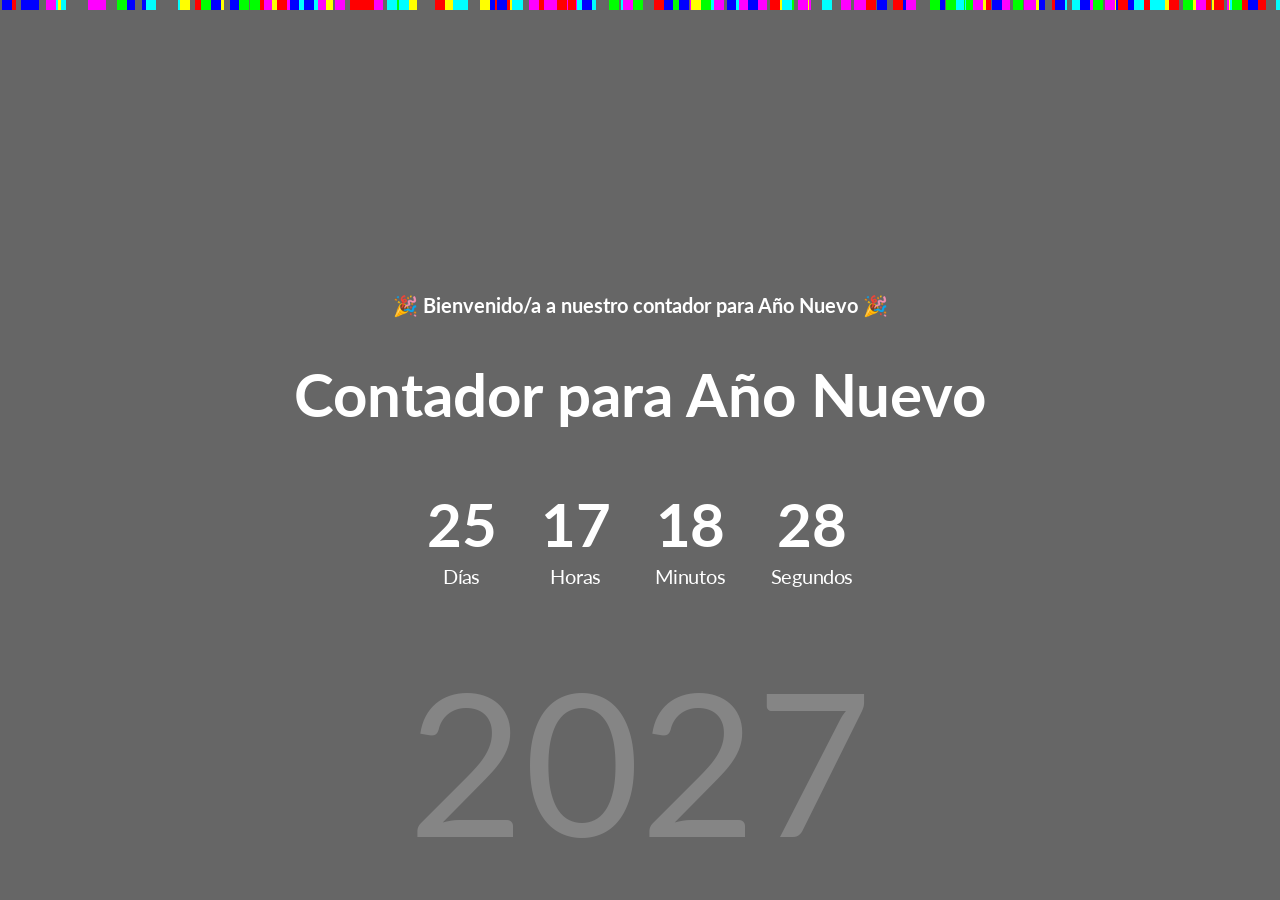
==== index.html @ 537780d6 "Add files via upload" ====
<!DOCTYPE html>
<html lang="en">
<head>
  <meta charset="UTF-8">
  <meta name="viewport" content="width=device-width, initial-scale=1.0">
  <title>Contador para Año Nuevo</title>
  <link rel="stylesheet" href="style.css">
</head>
<body>
  <div id="welcome-message" class="welcome-message">
    🎉 Bienvenido/a a nuestro contador para Año Nuevo 🎉
  </div>

  <h1>Contador para Año Nuevo</h1>

  <div id="countdown" class="countdown">
    <div class="time">
      <h2 id="days">00</h2>
      <small>Días</small>
    </div>
    <div class="time">
      <h2 id="hours">00</h2>
      <small>Horas</small>
    </div>
    <div class="time">
      <h2 id="minutes">00</h2>
      <small>Minutos</small>
    </div>
    <div class="time">
      <h2 id="seconds">00</h2>
      <small>Segundos</small>
    </div>
  </div>

  <div id="loading">
    <div class="spinner"></div>
  </div>

  <span class="year" id="year"></span>

  <div id="confetti-container"></div>

  <script src="script.js"></script>
</body>
</html>
---- style.css ----
@import url('https://fonts.googleapis.com/css?family=Lato&display=swap');

* {
  box-sizing: border-box;
  margin: 0;
  padding: 0;
}

body {
  background-image: url('https://images.unsplash.com/photo-1467810563316-b5476525c0f9?ixlib=rb-1.2.1&ixid=eyJhcHBfaWQiOjEyMDd9&auto=format&fit=crop&w=1349&q=80');
  background-repeat: no-repeat;
  background-size: cover;
  background-position: center center;
  height: 100vh;
  color: #fff;
  font-family: 'Lato', sans-serif;
  display: flex;
  flex-direction: column;
  align-items: center;
  justify-content: center;
  text-align: center;
}

body::after {
  content: '';
  position: absolute;
  top: 0;
  left: 0;
  width: 100%;
  height: 100%;
  background-color: rgba(0, 0, 0, 0.6);
  z-index: -1;
}

h1 {
  font-size: 60px;
  margin: 20px 0 40px;
}

.welcome-message {
  margin-bottom: 20px;
  font-size: 20px;
  font-weight: bold;
}

.year {
  font-size: 200px;
  opacity: 0.2;
  position: absolute;
  bottom: 20px;
  left: 50%;
  transform: translateX(-50%);
}

.countdown {
  display: none;
  transform: scale(1.5);
  margin: 20px 0;
}

.time {
  margin: 15px;
}

.time h2 {
  font-size: 40px;
}

#loading {
  display: flex;
  justify-content: center;
  align-items: center;
}

.spinner {
  width: 50px;
  height: 50px;
  border: 5px solid #fff;
  border-top: 5px solid #333;
  border-radius: 50%;
  animation: spin 1s linear infinite;
}

@keyframes spin {
  from { transform: rotate(0deg); }
  to { transform: rotate(360deg); }
}

/* Confetti */
#confetti-container {
  position: absolute;
  top: 0;
  left: 0;
  width: 100%;
  height: 100%;
  pointer-events: none;
  overflow: hidden;
  z-index: 9999;
}

.confetti {
  position: absolute;
  width: 10px;
  height: 10px;
  background-color: var(--color, #fff);
  animation: fall linear infinite;
  transform: rotate(var(--rotate, 0deg));
}

@keyframes fall {
  0% {
    transform: translateY(-100vh) rotate(var(--rotate-start, 0deg));
    opacity: 1;
  }
  100% {
    transform: translateY(100vh) rotate(var(--rotate-end, 720deg));
    opacity: 0;
  }
}
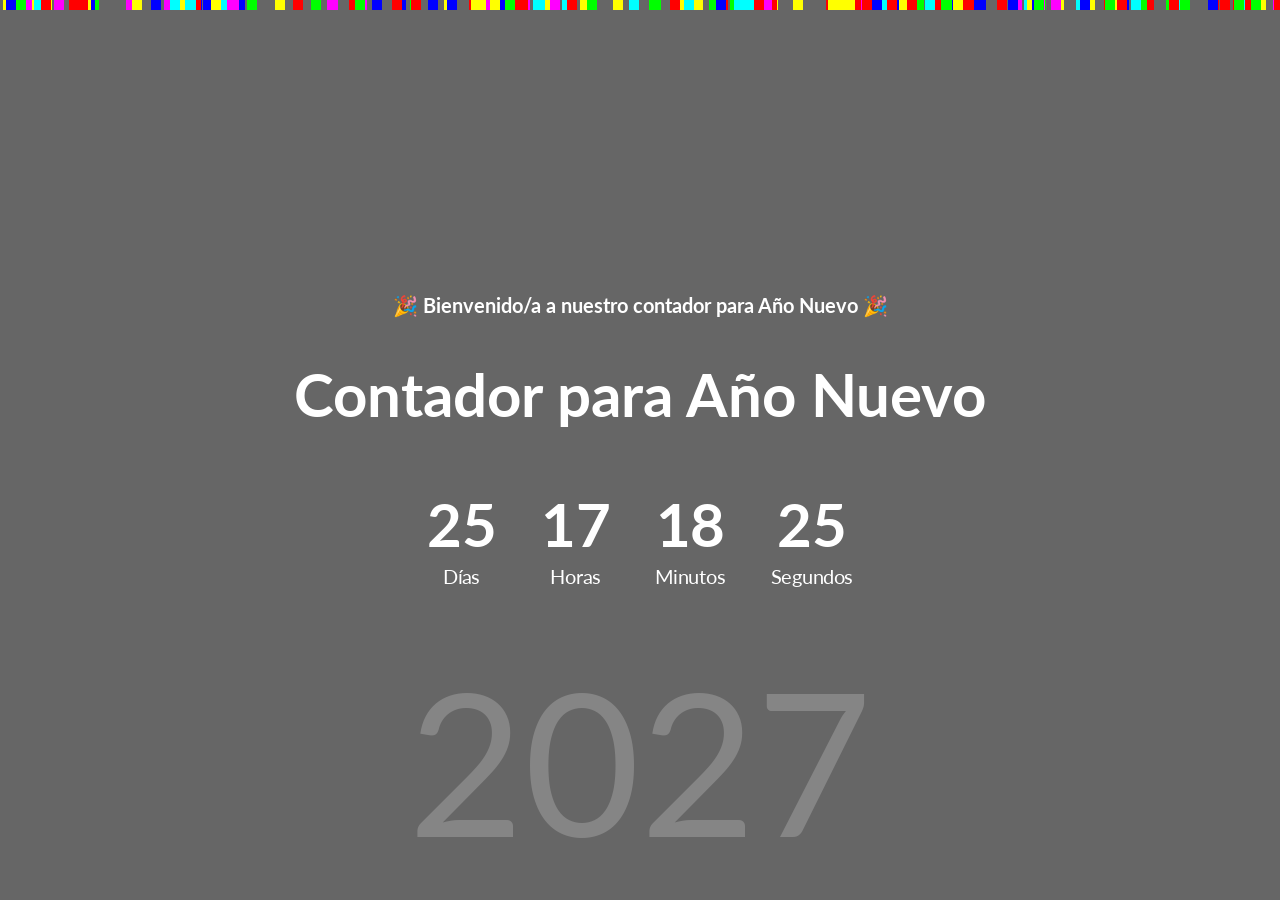
==== commit 87d75d97: "Update index.html" ====
--- a/index.html
+++ b/index.html
@@ -33,12 +33,12 @@
   </div>
 
   <div id="loading">
-    <div class="spinner"></div>
+    <img src="./img/spinner.gif" alt="Cargando..." />
   </div>
 
+  <div id="confetti-container"></div>
+
   <span class="year" id="year"></span>
-
-  <div id="confetti-container"></div>
 
   <script src="script.js"></script>
 </body>
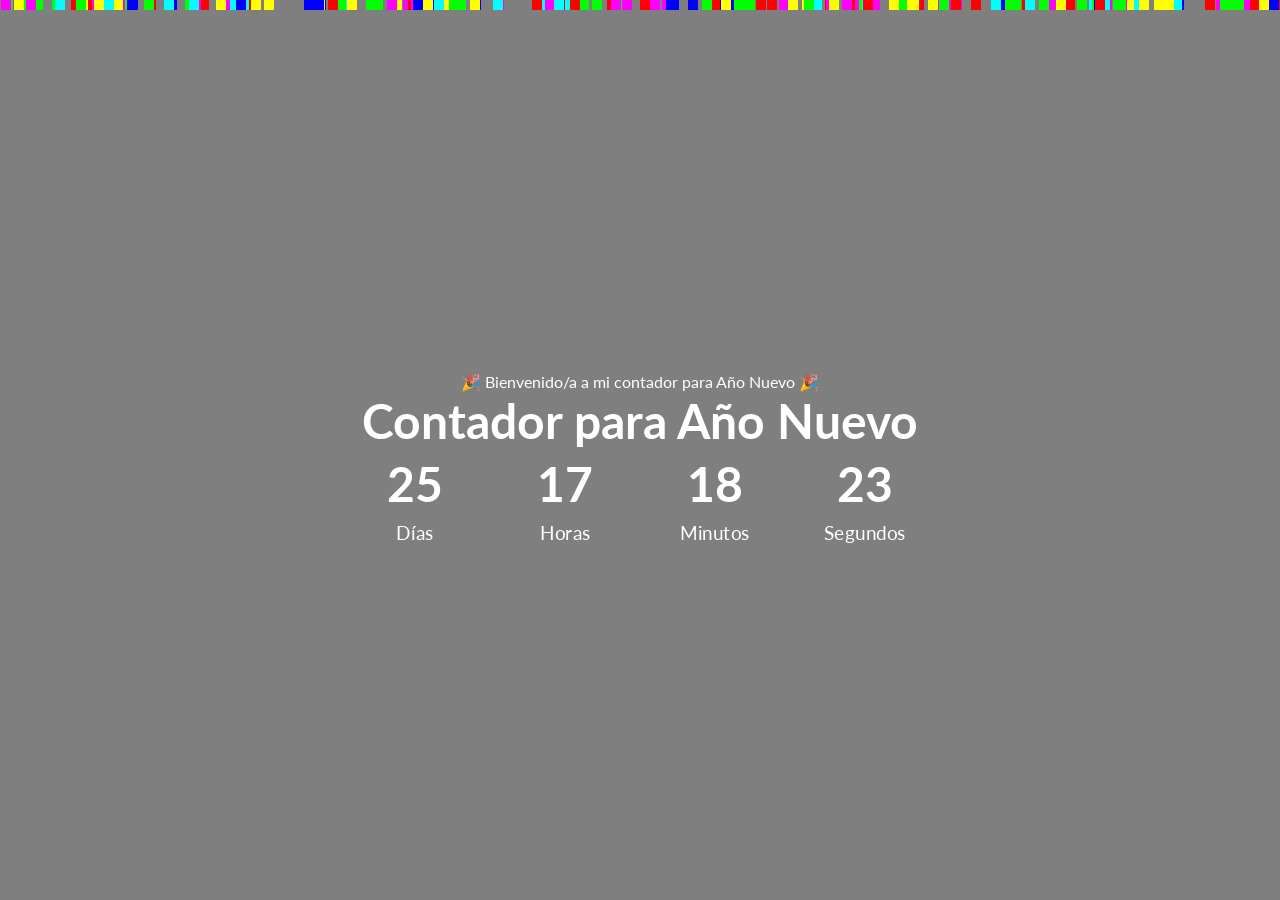
==== commit 3e64502b: "Update index.html" ====
--- a/index.html
+++ b/index.html
@@ -8,7 +8,7 @@
 </head>
 <body>
   <div id="welcome-message" class="welcome-message">
-    🎉 Bienvenido/a a nuestro contador para Año Nuevo 🎉
+    🎉 Bienvenido/a a mi contador para Año Nuevo 🎉
   </div>
 
   <h1>Contador para Año Nuevo</h1>
--- a/style.css
+++ b/style.css
@@ -19,8 +19,12 @@
   align-items: center;
   justify-content: center;
   text-align: center;
+  margin: 0;
+  overflow: hidden;
+  position: relative;
 }
 
+/* Overlay oscuro */
 body::after {
   content: '';
   position: absolute;
@@ -28,23 +32,22 @@
   left: 0;
   width: 100%;
   height: 100%;
-  background-color: rgba(0, 0, 0, 0.6);
+  background-color: rgba(0, 0, 0, 0.5);
   z-index: -1;
 }
 
-h1 {
-  font-size: 60px;
-  margin: 20px 0 40px;
+body * {
+  z-index: 1;
 }
 
-.welcome-message {
-  margin-bottom: 20px;
-  font-size: 20px;
-  font-weight: bold;
+h1 {
+  font-size: 3rem;
+  margin: 0 0 20px;
 }
 
 .year {
-  font-size: 200px;
+  font-size: 10rem;
+  z-index: -1;
   opacity: 0.2;
   position: absolute;
   bottom: 20px;
@@ -55,38 +58,35 @@
 .countdown {
   display: none;
   transform: scale(1.5);
-  margin: 20px 0;
+  display: flex;
+  flex-wrap: wrap;
+  justify-content: center;
+  gap: 20px;
 }
 
 .time {
-  margin: 15px;
+  display: flex;
+  flex-direction: column;
+  align-items: center;
+  justify-content: center;
+  min-width: 80px;
 }
 
 .time h2 {
-  font-size: 40px;
+  margin: 0 0 5px;
+  font-size: 2rem;
 }
 
-#loading {
-  display: flex;
-  justify-content: center;
-  align-items: center;
+.time small {
+  font-size: 0.8rem;
 }
 
-.spinner {
-  width: 50px;
-  height: 50px;
-  border: 5px solid #fff;
-  border-top: 5px solid #333;
-  border-radius: 50%;
-  animation: spin 1s linear infinite;
+#loading img {
+  width: 100px;
+  height: 100px;
 }
 
-@keyframes spin {
-  from { transform: rotate(0deg); }
-  to { transform: rotate(360deg); }
-}
-
-/* Confetti */
+/* Confeti */
 #confetti-container {
   position: absolute;
   top: 0;
@@ -94,27 +94,68 @@
   width: 100%;
   height: 100%;
   pointer-events: none;
-  overflow: hidden;
-  z-index: 9999;
+  z-index: 2;
 }
 
 .confetti {
   position: absolute;
   width: 10px;
   height: 10px;
-  background-color: var(--color, #fff);
+  background-color: var(--color);
   animation: fall linear infinite;
-  transform: rotate(var(--rotate, 0deg));
 }
 
 @keyframes fall {
   0% {
-    transform: translateY(-100vh) rotate(var(--rotate-start, 0deg));
-    opacity: 1;
+    transform: translateY(0) rotate(var(--rotate-start));
   }
   100% {
-    transform: translateY(100vh) rotate(var(--rotate-end, 720deg));
-    opacity: 0;
+    transform: translateY(100vh) rotate(var(--rotate-end));
+  }
+}
+
+/* Responsividad */
+@media (max-width: 768px) {
+  h1 {
+    font-size: 2.5rem;
+  }
+
+  .time {
+    min-width: 60px;
+  }
+
+  .time h2 {
+    font-size: 1.5rem;
+  }
+
+  .time small {
+    font-size: 0.7rem;
+  }
+
+  .year {
+    font-size: 6rem;
+  }
+}
+
+@media (max-width: 480px) {
+  h1 {
+    font-size: 2rem;
+  }
+
+  .time {
+    min-width: 50px;
+  }
+
+  .time h2 {
+    font-size: 1.2rem;
+  }
+
+  .time small {
+    font-size: 0.6rem;
+  }
+
+  .year {
+    font-size: 4rem;
   }
 }
 
